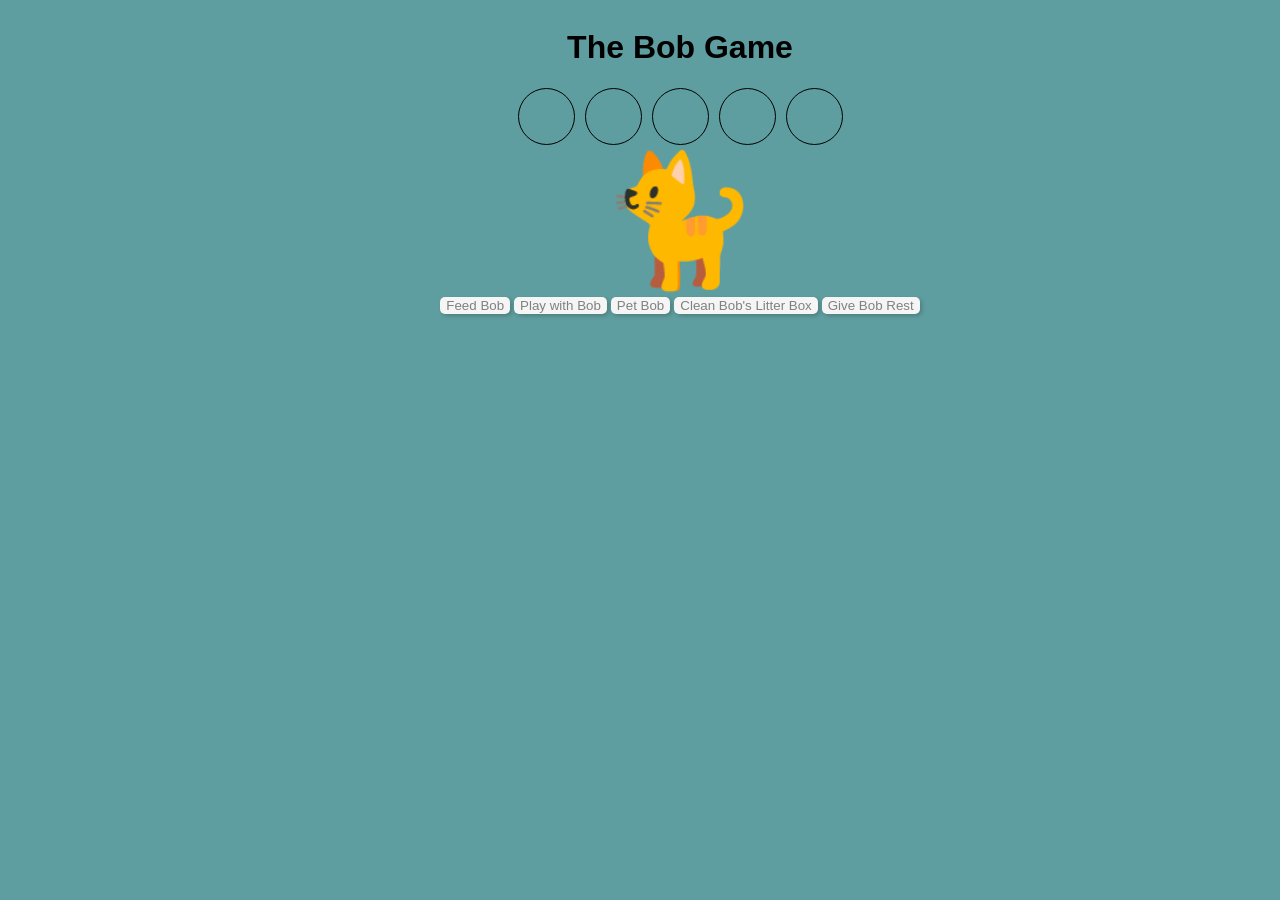
==== Codev2/newindex.html @ 2d06e7f9 "Bob game" ====
<!DOCTYPE html>
<html lang="en">

<head>
    <meta charset="UTF-8">
    <meta name="viewport" content="width=device-width, initial-scale=1.0">
    <title>Document</title>
    <link rel="stylesheet" href="newstyle.css">
</head>

<body id="body">
    <div id="app"></div>

    <script src="newscript.js"></script>
</body>

</html>
---- Codev2/newstyle.css ----
#container {
    display: flex;
    flex-direction: column;
    justify-content: center;
    align-items: center;
}

#app {
    margin-left: 80px;
}

#body {
    background-color: cadetblue;
}

h1 {
    font-family: Verdana, Geneva, Tahoma, sans-serif;
}

#bob {
    font-size: 800%;
}

.lightcontainer{
    display: flex;
    flex-direction: row;
    gap: 10px;
}

.box {
    border: 1px solid black;
    padding: 10px;
    font-size: 150%;
    border-radius: 50%;
    height: 35px;
    width: 35px;

    display: flex;
    justify-content: center;
    align-items: center;
}

.button {
    border-radius: 5px;
    border: none;
    background-color: whitesmoke;
    box-shadow: 2px 2px 4px rgba(0, 0, 0, 0.2);
    color: gray;
}
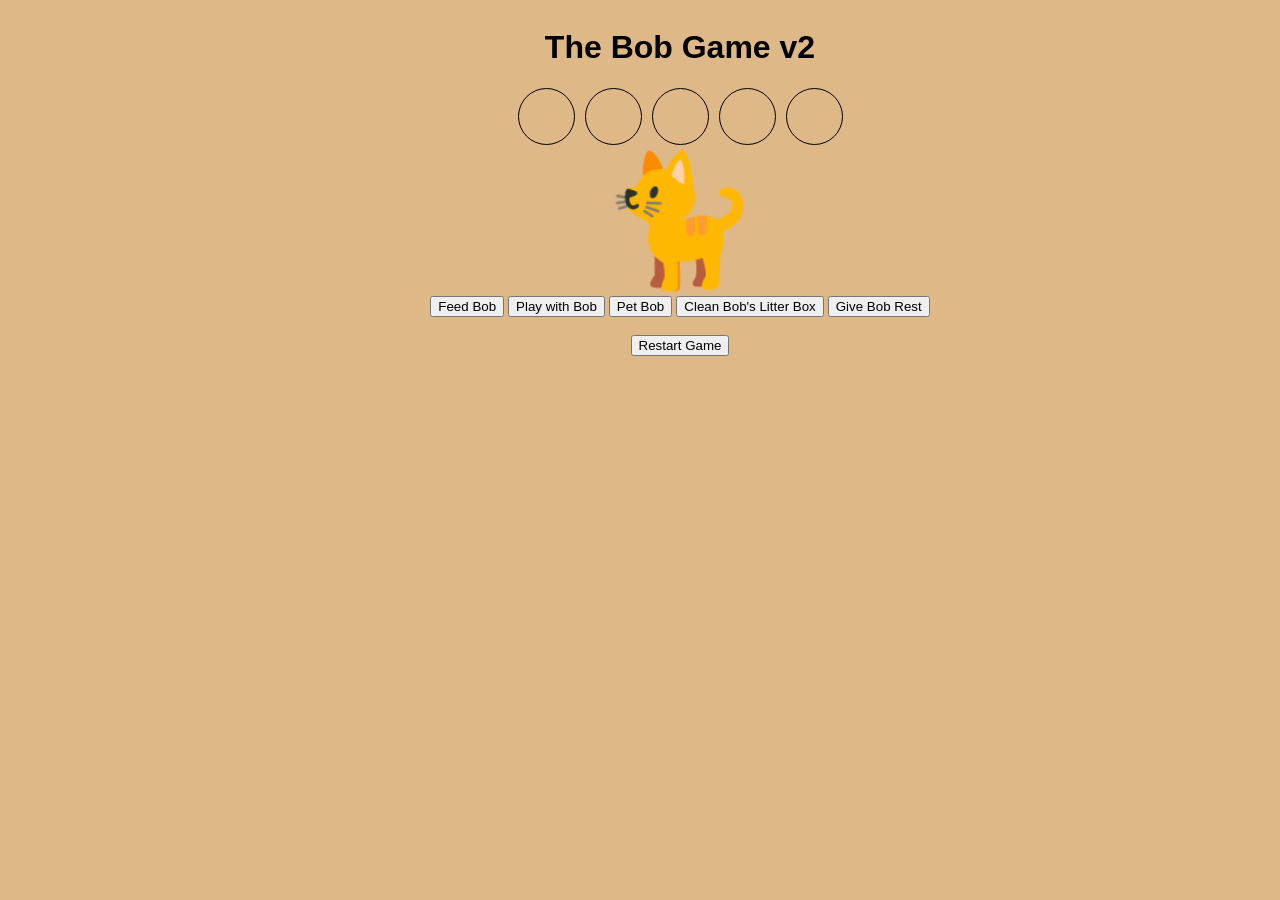
==== commit 2c5102da: "updates" ====
--- a/Codev2/newindex.html
+++ b/Codev2/newindex.html
@@ -8,7 +8,7 @@
     <link rel="stylesheet" href="newstyle.css">
 </head>
 
-<body id="body">
+<body style="background-color: burlywood;">
     <div id="app"></div>
 
     <script src="newscript.js"></script>
